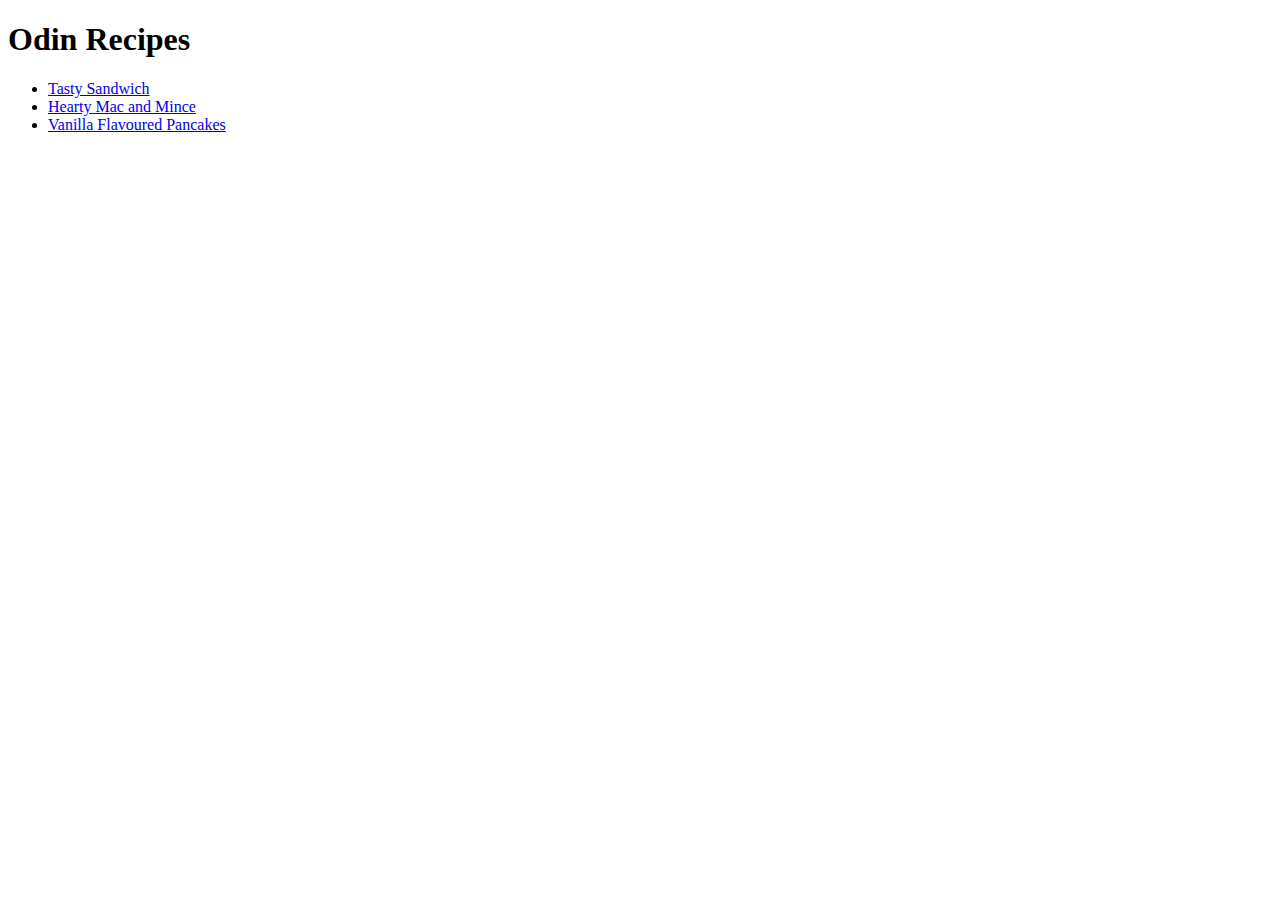
==== index.html @ 52efd44b "commit to master" ====
<!DOCTYPE html>
<html lang="en">
<head>
    <meta charset="UTF-8">
    <meta http-equiv="X-UA-Compatible" content="IE=edge">
    <meta name="viewport" content="width=device-width, initial-scale=1.0">
    <title>Recipe Page</title>
    <link rel="stylesheet" href="./style.css">
</head>
<body>
    <h1>Odin Recipes</h1>
    <ul>
        <li><a href="./sandwich.html">Tasty Sandwich</a></li>
        <li><a href="./mince.html">Hearty Mac and Mince</a></li>
        <li><a href="./pancakes.html">Vanilla Flavoured Pancakes</a></li>
    </ul>
</body>
</html>
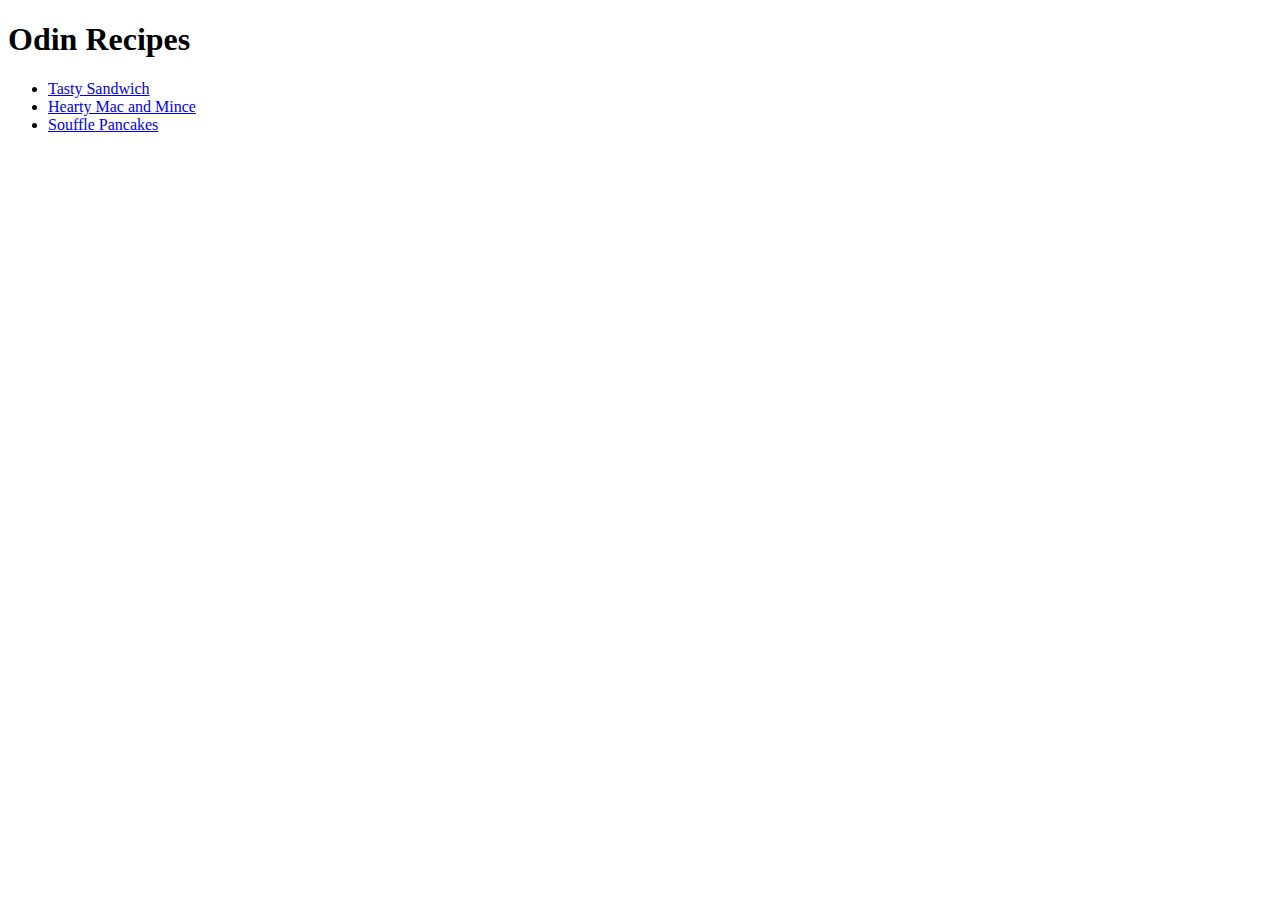
==== commit 5c3dd642: "commit to master" ====
--- a/index.html
+++ b/index.html
@@ -12,7 +12,7 @@
     <ul>
         <li><a href="./sandwich.html">Tasty Sandwich</a></li>
         <li><a href="./mince.html">Hearty Mac and Mince</a></li>
-        <li><a href="./pancakes.html">Vanilla Flavoured Pancakes</a></li>
+        <li><a href="./pancakes.html">Souffle Pancakes</a></li>
     </ul>
 </body>
 </html>
